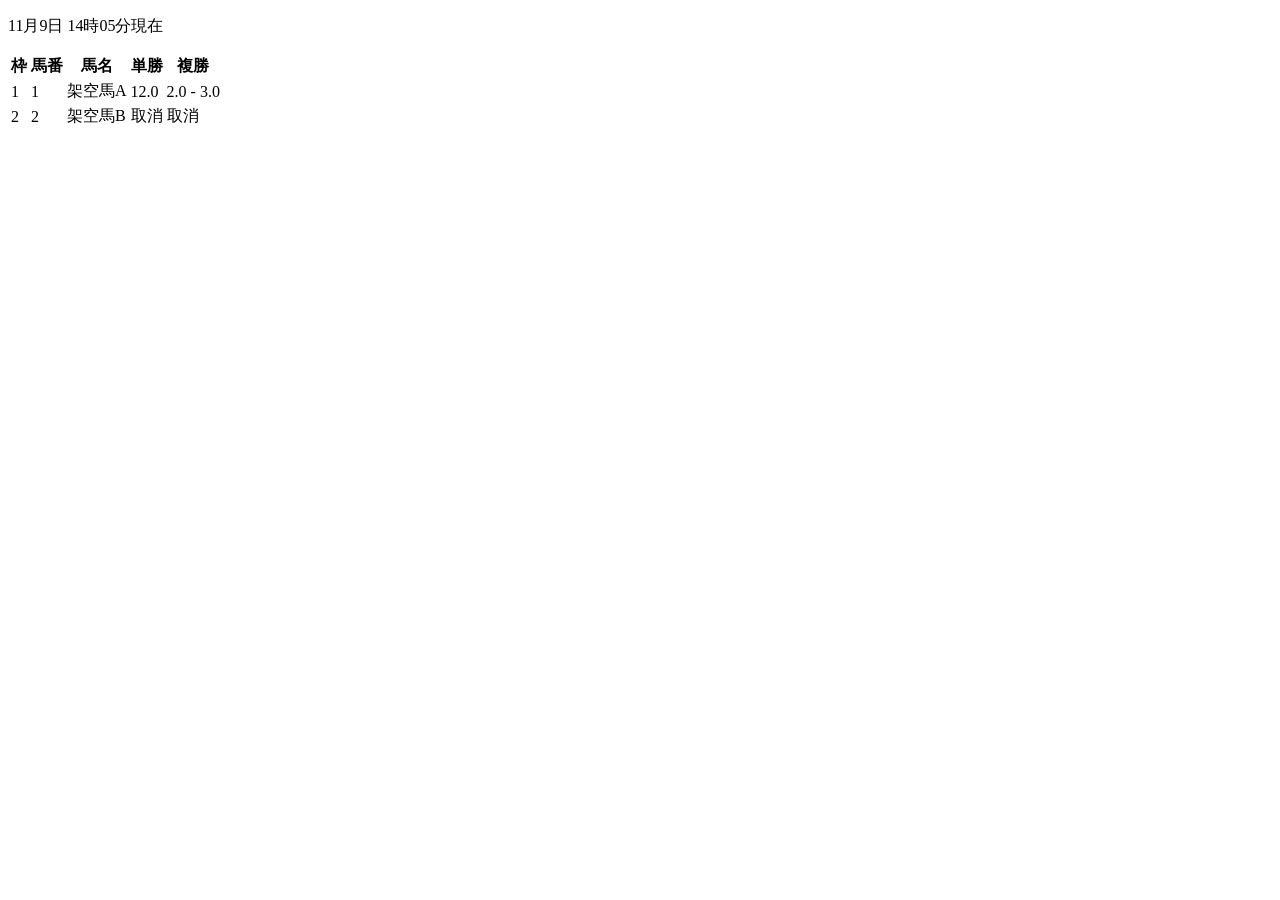
==== tests/fixtures/odds.html @ f9f85762 "feat: add automatic JRA acquisition feasibility probe" ====
<!doctype html><html lang="ja"><meta charset="utf-8"><title>架空の単複オッズ</title>
<p>11月9日 14時05分現在</p>
<table><tr><th>枠</th><th>馬番</th><th>馬名</th><th>単勝</th><th>複勝</th></tr>
<tr><td>1</td><td>1</td><td>架空馬A</td><td>12.0</td><td>2.0 - 3.0</td></tr>
<tr><td>2</td><td>2</td><td>架空馬B</td><td>取消</td><td>取消</td></tr></table></html>
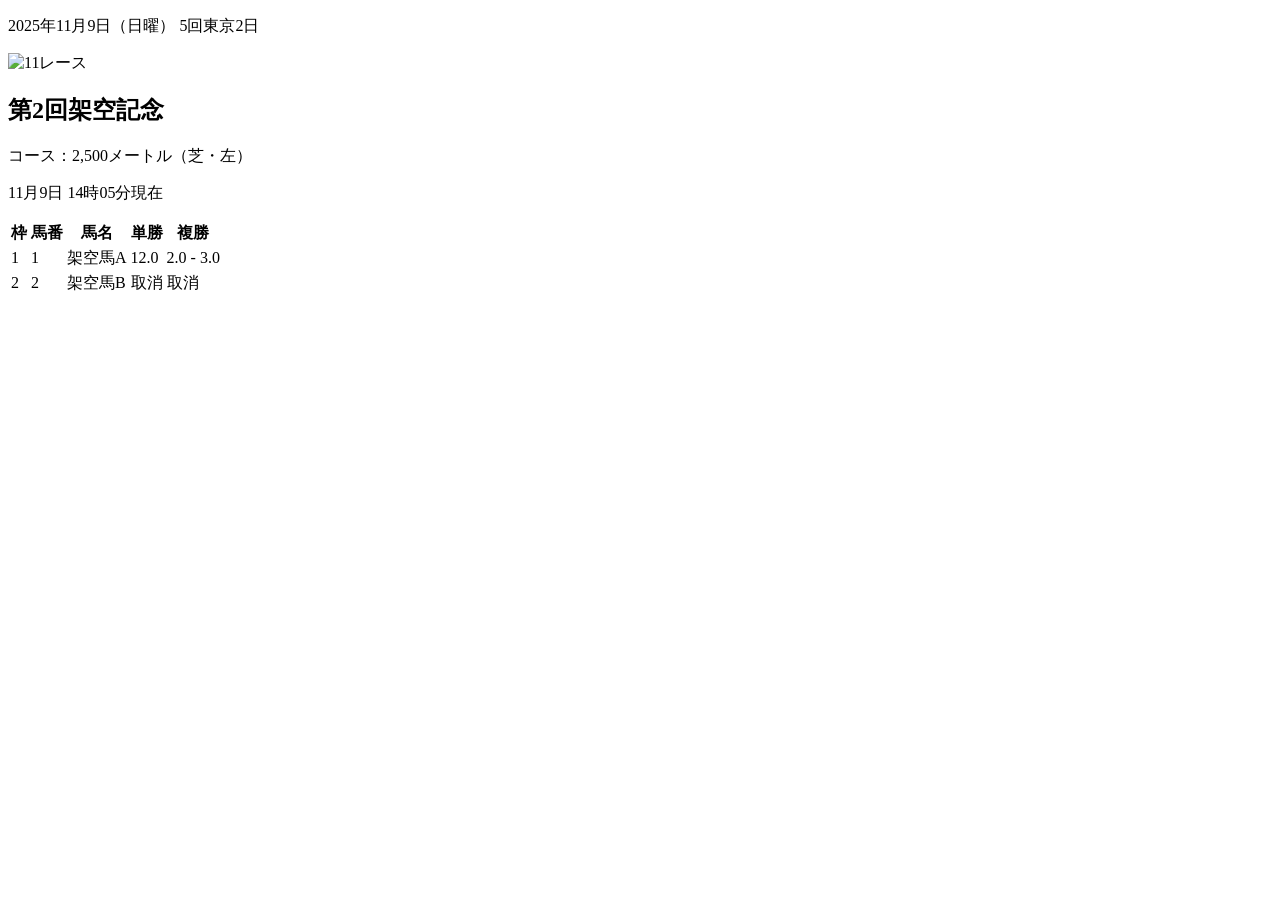
==== commit cd2d466b: "feat: validate JRA acquisition with public database forms" ====
--- a/tests/fixtures/odds.html
+++ b/tests/fixtures/odds.html
@@ -1,5 +1,7 @@
 <!doctype html><html lang="ja"><meta charset="utf-8"><title>架空の単複オッズ</title>
-<p>11月9日 14時05分現在</p>
+<div class="race_header"><p>2025年11月9日（日曜） 5回東京2日</p>
+<div class="race_number"><img alt="11レース"></div><h2>第2回架空記念</h2>
+<p>コース：2,500メートル（芝・左）</p></div><p>11月9日 14時05分現在</p>
 <table><tr><th>枠</th><th>馬番</th><th>馬名</th><th>単勝</th><th>複勝</th></tr>
 <tr><td>1</td><td>1</td><td>架空馬A</td><td>12.0</td><td>2.0 - 3.0</td></tr>
 <tr><td>2</td><td>2</td><td>架空馬B</td><td>取消</td><td>取消</td></tr></table></html>
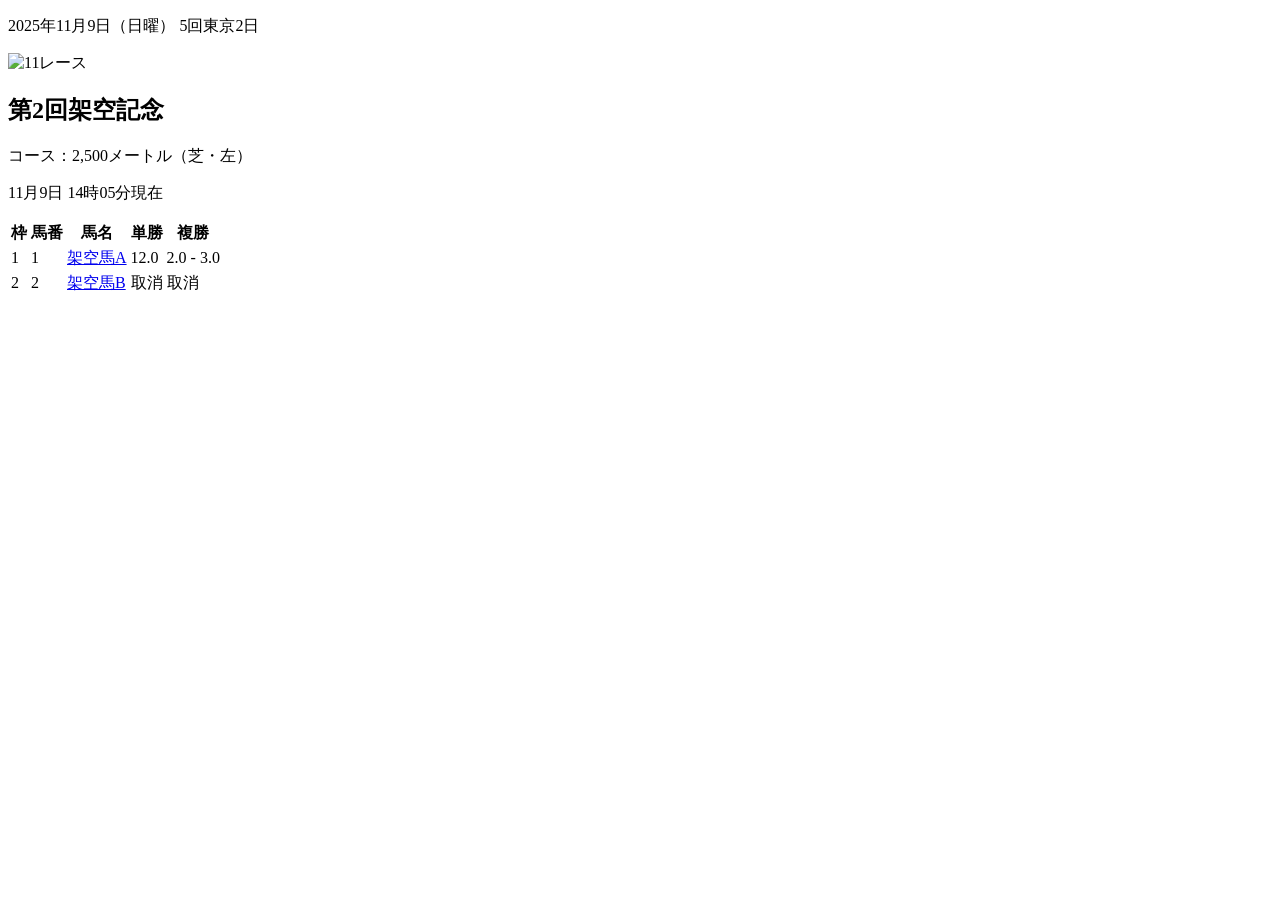
==== commit c5d742cf: "feat: verify historical affiliations and live odds snapshots" ====
--- a/tests/fixtures/odds.html
+++ b/tests/fixtures/odds.html
@@ -3,5 +3,5 @@
 <div class="race_number"><img alt="11レース"></div><h2>第2回架空記念</h2>
 <p>コース：2,500メートル（芝・左）</p></div><p>11月9日 14時05分現在</p>
 <table><tr><th>枠</th><th>馬番</th><th>馬名</th><th>単勝</th><th>複勝</th></tr>
-<tr><td>1</td><td>1</td><td>架空馬A</td><td>12.0</td><td>2.0 - 3.0</td></tr>
-<tr><td>2</td><td>2</td><td>架空馬B</td><td>取消</td><td>取消</td></tr></table></html>
+<tr><td>1</td><td>1</td><td><a href="/JRADB/accessU.html?CNAME=pw01dud002020000001/AA">架空馬A</a></td><td>12.0</td><td>2.0 - 3.0</td></tr>
+<tr><td>2</td><td>2</td><td><a href="/JRADB/accessU.html?CNAME=pw01dud002020000002/AB">架空馬B</a></td><td>取消</td><td>取消</td></tr></table></html>
